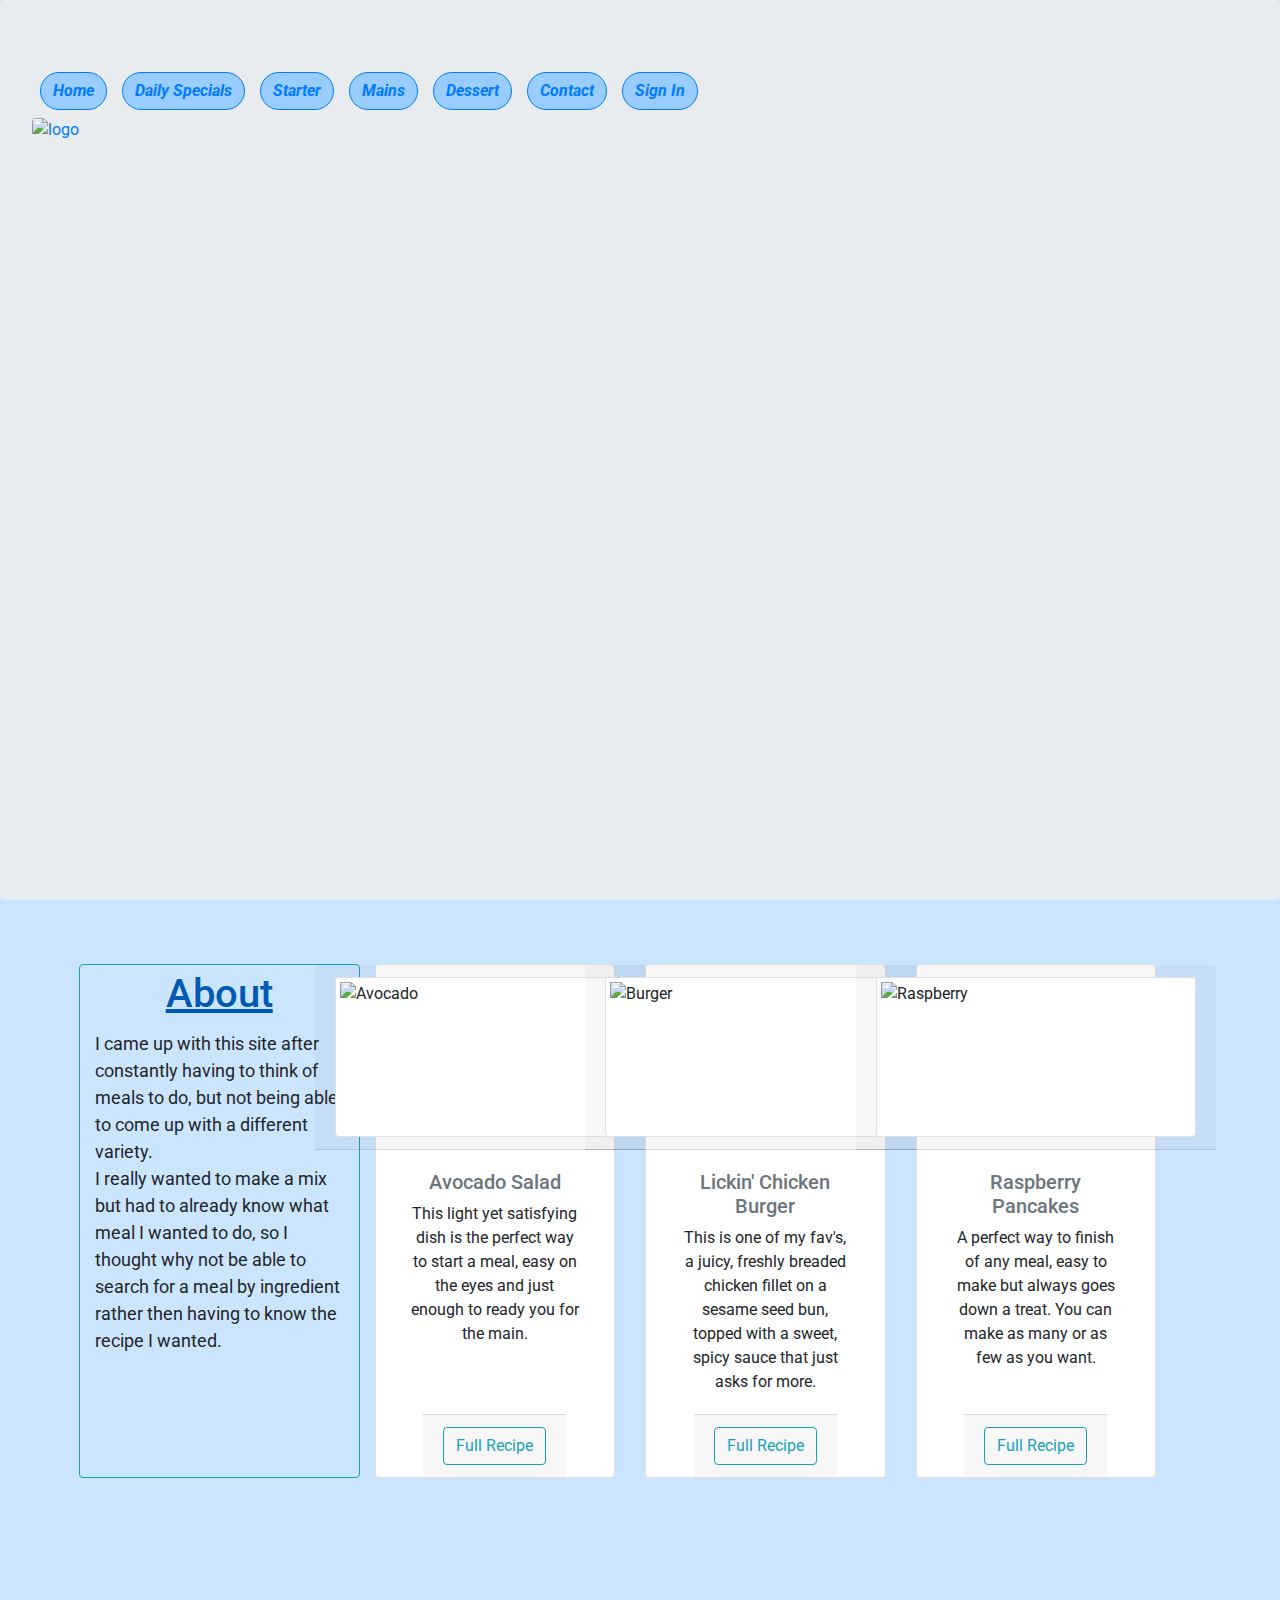
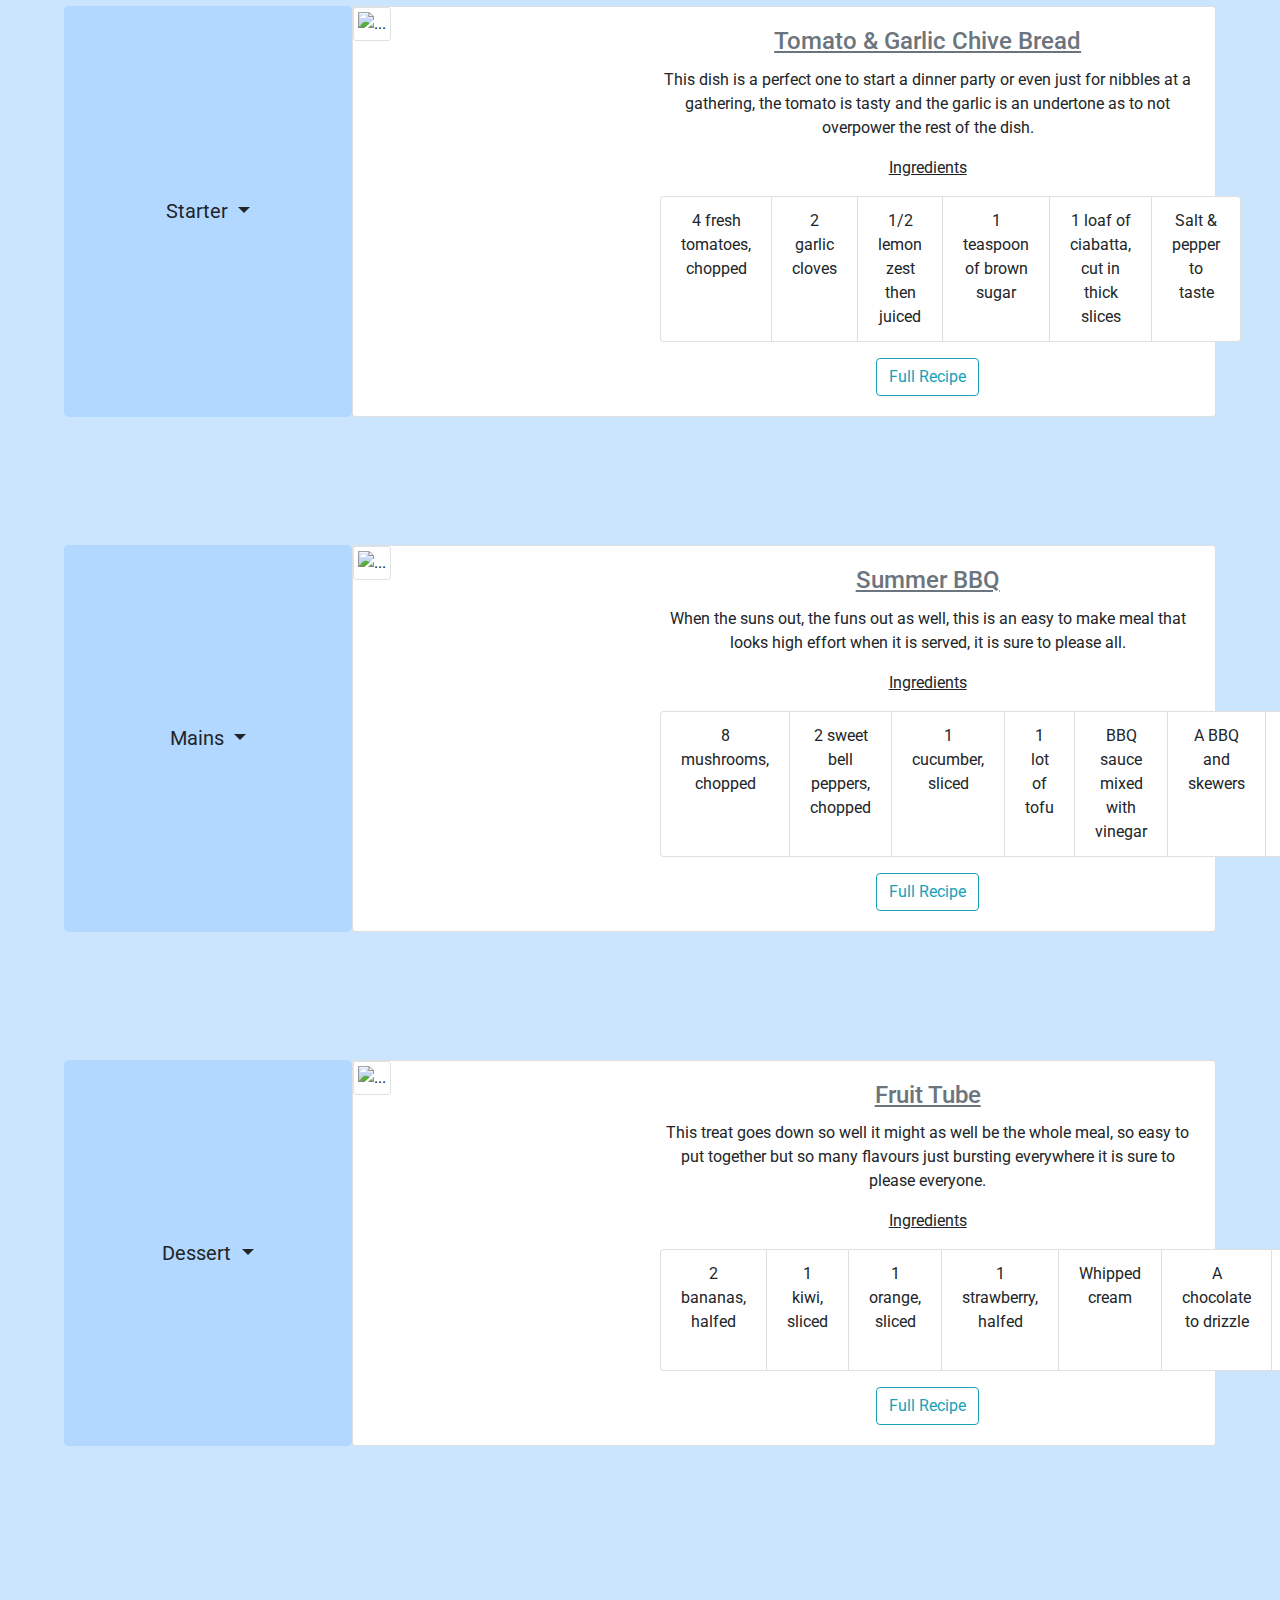
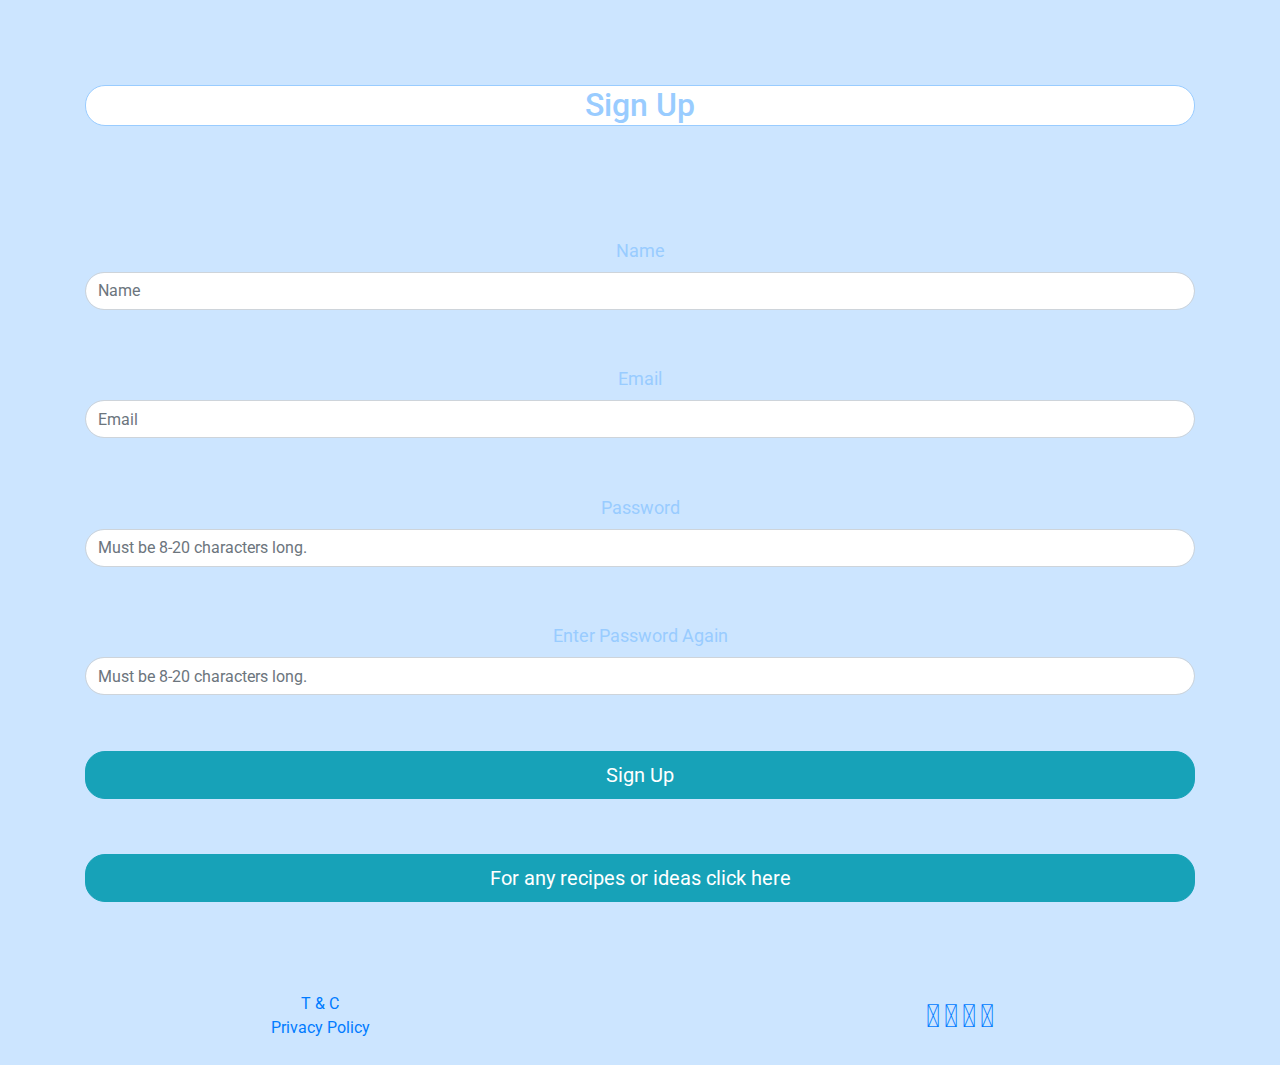
==== index.html @ 0a777a7c "Final touchs" ====
<!DOCTYPE html>
<html lang="en">

<head>

    <!---------------------------Viewport--------------------------------->

    <meta charset="UTF-8">
    <meta name="viewport" content="width=device-width, initial-scale=1.0">
    <meta http-equiv="X-UA-Compatible" content="ie=edge">
    <!------------------- Bootstrap & Fontawesome CSS --------------------->
    <link rel="stylesheet" href="https://stackpath.bootstrapcdn.com/bootstrap/4.3.1/css/bootstrap.min.css" integrity="sha384-ggOyR0iXCbMQv3Xipma34MD+dH/1fQ784/j6cY/iJTQUOhcWr7x9JvoRxT2MZw1T" crossorigin="anonymous">
    <script src="https://stackpath.bootstrapcdn.com/bootstrap/4.3.1/js/bootstrap.min.js" integrity="sha384-JjSmVgyd0p3pXB1rRibZUAYoIIy6OrQ6VrjIEaFf/nJGzIxFDsf4x0xIM+B07jRM" crossorigin="anonymous"></script>
    <link rel="stylesheet" href="https://stackpath.bootstrapcdn.com/font-awesome/4.7.0/css/font-awesome.min.css" type="text/css" />
    <link rel="stylesheet" href="https://use.fontawesome.com/releases/v5.7.2/css/all.css" integrity="sha384-fnmOCqbTlWIlj8LyTjo7mOUStjsKC4pOpQbqyi7RrhN7udi9RwhKkMHpvLbHG9Sr" crossorigin="anonymous">
    <link rel="stylesheet" href="assets/css/style.css" type="text/css" />
    <title>Project One</title>
</head>

<body>

    <!------------------------Navbar/Header-------------------------------->

    <div class="jumbotron" id="cover">
        <nav class="nav navbar-default nav-center navbar-fixed-top navbar-expand-md">
            <button class="navbar-toggler btn-nav" type="button" data-toggle="collapse" data-target="#navbarToggler" aria-controls="navbarToggler" aria-expanded="false" aria-label="Toggle navigation"><i class="fas fa-hamburger fa-lg"></i>
            </button>
            <div class="collapse navbar-collapse " id="navbarToggler">
                <ul class="navbar-nav mr-auto mt-2 mt-lg-0 pagination ">
                    <li class="nav-link page-item"><a class="page-link" href="/index.html"><span class="sr-only">(current)</span>Home</a></li>
                    <li class="nav-link page-item"><a class="page-link" href="#dailydish">Daily Specials</a></li>
                    <li class="nav-link page-item"><a class="page-link" href="#starter">Starter</a></li>
                    <li class="nav-link page-item"><a class="page-link" href="#main">Mains</a></li>
                    <li class="nav-link page-item"><a class="page-link" href="#dessert">Dessert</a></li>
                    <li class="nav-link page-item"><a class="page-link" href="#contact">Contact</a></li>
                    <li class="nav-link page-item"><a class="page-link" href="#" data-toggle="modal" data-target="#signinmodal">Sign In</a>
                        <div class="modal fade" id="signinmodal" tabindex="-1" role="dialog" aria-labelledby="signinmodal" aria-hidden="true">
                            <div class="modal-dialog" role="document">
                                <div class="modal-content">
                                    <div class="modal-header">
                                        <h5 class="modal-title" id="signinbuttonmodal">Sign In</h5>
                                        <button type="button" class="close" data-dismiss="modal" aria-label="Close">
                                          <span aria-hidden="true">&times;</span>
                                        </button>
                                    </div>
                                    <div class="modal-body">
                                        <form>
                                            <div class="form-group">
                                                <label for="email">Email address</label>
                                                <input type="email" class="form-control" id="emailsignin" aria-describedby="emailsignin" placeholder="Enter email" required>
                                            </div>
                                            <div class="form-group">
                                                <label for="password">Password</label>
                                                <input type="password" class="form-control" id="passwordinput" placeholder="Password" required>
                                            </div>
                                            <button type="submit" value="send" class="btn btn-primary">Submit</button>
                                        </form>
                                    </div>
                                    <div class="modal-footer">
                                    </div>
                                </div>
                            </div>
                        </div>
                    </li>
                </ul>
            </div>
        </nav>
        <a href="/index.html"><img src="assets/images/small-logo.png" class="rounded mx-auto d-block" alt="logo"></a>
    </div>

    <!------------------------Random Dishes-------------------------------->

    <section class="section-padding" id="dailydish">
        <div class="container-fluid">
            <div class="container-fluid hidden-md">
                <div class="row">
                    <div class="col-3 border border-info rounded">
                        <h1 class="text-center about-header">About</h1>
                        <p class="about-text">I came up with this site after constantly having to think of meals to do, but not being able to come up with a different variety.<br> I really wanted to make a mix but had to already know what meal I wanted to do, so I thought
                            why not be able to search for a meal by ingredient rather then having to know the recipe I wanted.<br>

                        </p>
                    </div>
                    <div class="card-deck col-9">
                        <div class="card col-sm-4 dish">
                            <div class="card-header">
                                <img src="assets/images/starter/avocado-salad-starter.jpg" class="card-img-top wrapper-img img-thumbnail" alt="Avocado">
                            </div>
                            <div class="card-body">
                                <h5 class="text-muted">Avocado Salad</h5>
                                <p class="card-text">This light yet satisfying dish is the perfect way to start a meal, easy on the eyes and just enough to ready you for the main.</p>
                            </div>
                            <div class="card-footer"><a href="/avocado-starter.html" class="btn btn-outline-info">Full Recipe</a></div>
                        </div>
                        <div class="card col-sm-4 dish">
                            <div class="card-header">
                                <img src="assets/images/main/burger-main.jpg" class="card-img-top wrapper-img img-thumbnail" alt="Burger">
                            </div>
                            <div class="card-body">
                                <h5 class="text-muted">Lickin' Chicken Burger</h5>
                                <p class="card-text">This is one of my fav's, a juicy, freshly breaded chicken fillet on a sesame seed bun, topped with a sweet, spicy sauce that just asks for more.</p>
                            </div>
                            <div class="card-footer"><a href="/burger-main.html" class="btn btn-outline-info">Full Recipe</a></div>
                        </div>
                        <div class="card col-sm-4 dish">
                            <div class="card-header">
                                <img src="assets/images/dessert/raspberry-dessert.jpg" class="card-img-top wrapper-img img-thumbnail" alt="Raspberry">
                            </div>
                            <div class="card-body">
                                <h5 class="text-muted">Raspberry Pancakes</h5>
                                <p class="card-text">A perfect way to finish of any meal, easy to make but always goes down a treat. You can make as many or as few as you want.</p>
                            </div>
                            <div class="card-footer"><a href="/raspberry-dessert.html" class="btn btn-outline-info">Full Recipe</a></div>
                        </div>
                    </div>
                </div>
            </div>
            <div class="container-fluid show-md">
                <div class="row">
                    <div class="col-12">
                        <div class="card-header">
                            <h2 class="text-center"><i>Random Recipe</i></h2>
                        </div>
                        <img src="assets/images/main/burger-main.jpg" class="card-img-top img-thumbnail" alt="...">
                        <div class="card-body">
                            <h5 class="text-center text-muted">Lickin' Chicken Burger</h5>
                            <p class="card-text text-center">This is one of my fav's, a juicy, fresh breaded chicken fillet on a sesame seed bun, topped with a sweet, spicy sauce that just asks for more.</p>
                            <p class="card-text "><u>Ingredients</u>
                                <ul class="list-group list-group-horizontal-md ">
                                    <li class="list-group-item ">Chicken breast fillets</li>
                                    <li class="list-group-item ">Breadcrumbs</li>
                                    <li class="list-group-item ">1 tomato, chopped</li>
                                    <li class="list-group-item ">1 onion, chopped</li>
                                    <li class="list-group-item ">Seeded burger bun</li>
                                    <li class="list-group-item ">Rocket or lettuce, washed</li>
                                    <li class="list-group-item ">Tomato puree</li>
                                    <li class="list-group-item ">Chilli powder, 1 tbsp</li>
                                    <li class="list-group-item ">Flour</li>
                                    <li class="list-group-item ">Milk or eggs, to coat</li>
                                    <li class="list-group-item ">Seasonings to choice</li>
                                </ul>
                        </div>
                        <div class="card-footer text-center"><a href="/burger-main.html" class="btn btn-outline-info">Full Recipe</a></div>
                    </div>
                </div>
            </div>
        </div>
    </section>

    <!------------------------Main Content-------------------------------->

    <section class="background-img-main">

        <!------------------------Starter-------------------------------->

        <section class="section-padding" id="starter">
            <div class="container-fluid no-padding">
                <div class="row no-gutters">
                    <div class="col-sm-12 col-xl-3 btn-group dropdown-border">
                        <button class="btn btn-theme btn-lg dropdown-toggle" type="button" data-toggle="dropdown" aria-haspopup="true" aria-expanded="false" data-offset="40%,10">Starter
                        </button>
                        <div class="dropdown-menu" style="position: absolute; will-change: transform; top: 0px; left: 0px; transform: translate3d(3px, 185px, 0px);">
                            <a class="dropdown-item" href="/avocado-starter.html">Salad</a>
                            <a class="dropdown-item disabled" href="#">Soup</a>
                            <a class="dropdown-item" href="/tomato-starter.html">Bread</a>
                            <div class="dropdown-divider"></div>
                            <a class="dropdown-item disabled" href="#">Random</a>
                        </div>
                    </div>
                    <div class="col-sm-12 col-xl-9">
                        <div class="card mb-3 dish" style="max-width: 540px;">
                            <div class="row no-gutters">
                                <div class="col-xl-4">
                                    <img src="/assets/images/starter/garlic-chive-starter.jpg" class="card-img img-thumbnail img-md" alt="...">
                                </div>
                                <div class="col-xl-8">
                                    <div class="card-body">
                                        <h4 class="card-title text-muted"><u>Tomato & Garlic Chive Bread</u></h4>
                                        <p class="card-text">This dish is a perfect one to start a dinner party or even just for nibbles at a gathering, the tomato is tasty and the garlic is an undertone as to not overpower the rest of the dish.</p>
                                        <p class="car-text"><u>Ingredients</u>
                                            <ul class="list-group list-group-horizontal-xl">
                                                <li class="list-group-item">4 fresh tomatoes, chopped</li>
                                                <li class="list-group-item">2 garlic cloves</li>
                                                <li class="list-group-item">1/2 lemon zest then juiced</li>
                                                <li class="list-group-item">1 teaspoon of brown sugar</li>
                                                <li class="list-group-item">1 loaf of ciabatta, cut in thick slices</li>
                                                <li class="list-group-item">Salt & pepper to taste</li>
                                            </ul>
                                        </p>
                                        <p class="card-text"><a href="/tomato-starter.html" class="btn btn-outline-info">Full Recipe</a></p>
                                    </div>
                                </div>
                            </div>
                        </div>
                    </div>
                </div>
            </div>
        </section>
        <!------------------------Main-------------------------------->

        <section class="section-padding" id="main">
            <div class="container-fluid no-padding">
                <div class="row no-gutters">
                    <div class="col-sm-12 col-xl-3 btn-group dropdown-border">
                        <button class="btn btn-theme btn-lg dropdown-toggle" type="button" data-toggle="dropdown" aria-haspopup="true" aria-expanded="false" data-offset="40%,10">Mains
                        </button>
                        <div class="dropdown-menu" style="position: absolute; will-change: transform; top: 0px; left: 0px; transform: translate3d(3px, 185px, 0px);">
                            <a class="dropdown-item" href="/burger-main.html">Chicken</a>
                            <a class="dropdown-item disabled" href="#">Lamb</a>
                            <a class="dropdown-item disabled" href="#">Steak</a>
                            <a class="dropdown-item" href="/summer-bbq-main.html">Vegetable</a>
                            <div class="dropdown-divider"></div>
                            <a class="dropdown-item disabled" href="#">Random</a>
                        </div>
                    </div>
                    <div class="col-sm-12 col-xl-9">
                        <div class="card mb-3 dish" style="max-width: 540px;">
                            <div class="row no-gutters">
                                <div class="col-xl-4">
                                    <img src="/assets/images/main/summer-bbq-main.jpg" class="card-img img-thumbnail img-md" alt="...">
                                </div>
                                <div class="col-xl-8">
                                    <div class="card-body">
                                        <h4 class="card-title text-muted"><u>Summer BBQ</u></h4>
                                        <p class="card-text ">When the suns out, the funs out as well, this is an easy to make meal that looks high effort when it is served, it is sure to please all.</p>
                                        <p class="card-text "><u>Ingredients</u>
                                            <ul class="list-group list-group-horizontal-xl ">
                                                <li class="list-group-item ">8 mushrooms, chopped</li>
                                                <li class="list-group-item ">2 sweet bell peppers, chopped</li>
                                                <li class="list-group-item ">1 cucumber, sliced</li>
                                                <li class="list-group-item ">1 lot of tofu</li>
                                                <li class="list-group-item ">BBQ sauce mixed with vinegar</li>
                                                <li class="list-group-item ">A BBQ and skewers</li>
                                                <li class="list-group-item ">Salt & pepper to taste</li>
                                            </ul>
                                        </p>
                                        <p class="card-text"><a href="/summer-bbq-main.html" class="btn btn-outline-info">Full Recipe</a></p>
                                    </div>
                                </div>
                            </div>
                        </div>
                    </div>
                </div>
            </div>
        </section>

        <!------------------------Dessert-------------------------------->

        <section class="section-padding" id="dessert">
            <div class="container-fluid no-padding">
                <div class="row no-gutters">
                    <div class="col-sm-12 col-xl-3 btn-group dropdown-border">
                        <button class="btn btn-theme btn-lg dropdown-toggle" type="button" data-toggle="dropdown" aria-haspopup="true" aria-expanded="false" data-offset="40%,10">Dessert
                        </button>
                        <div class="dropdown-menu" style="position: absolute; will-change: transform; top: 0px; left: 0px; transform: translate3d(3px, 185px, 0px);">
                            <a class="dropdown-item disabled" href="#">Chocolate</a>
                            <a class="dropdown-item" href="/fruit-tube-dessert.html">Fruit</a>
                            <a class="dropdown-item" href="/raspberry-dessert.html">Sweet</a>
                            <div class="dropdown-divider"></div>
                            <a class="dropdown-item disabled" href="#">Random</a>
                        </div>
                    </div>
                    <div class="col-sm-12 col-xl-9">
                        <div class="card mb-3 dish" style="max-width: 540px;">
                            <div class="row no-gutters">
                                <div class="col-xl-4">
                                    <img src="/assets/images/dessert/fruit-tube-dessert.jpg" class="card-img img-thumbnail img-md" alt="...">
                                </div>
                                <div class="col-xl-8">
                                    <div class="card-body">
                                        <h4 class="card-title text-muted"><u>Fruit Tube</u></h4>
                                        <p class="card-text">This treat goes down so well it might as well be the whole meal, so easy to put together but so many flavours just bursting everywhere it is sure to please everyone.</p>
                                        <p class="card-text "><u>Ingredients</u>
                                            <ul class="list-group list-group-horizontal-xl ">
                                                <li class="list-group-item ">2 bananas, halfed</li>
                                                <li class="list-group-item ">1 kiwi, sliced</li>
                                                <li class="list-group-item ">1 orange, sliced</li>
                                                <li class="list-group-item ">1 strawberry, halfed</li>
                                                <li class="list-group-item ">Whipped cream</li>
                                                <li class="list-group-item ">A chocolate to drizzle</li>
                                                <li class="list-group-item ">A biscuit to crumble</li>
                                            </ul>
                                        </p>
                                        <p class="card-text"><a href="/fruit-tube-dessert.html" class="btn btn-outline-info">Full Recipe</a>
                                    </div>
                                </div>
                            </div>
                        </div>
                    </div>
                </div>
            </div>
        </section>

        <!------------------------Contact-------------------------------->

        <section class="section-padding">
            <div class="container">
                <div class="row center">
                    <div class="col-12">
                        <h2 class="contact-header">Sign Up</h2>
                        <form id="contact-form">
                            <div class="form-group contact-form">
                                <label for="text">Name</label>
                                <input type="text" class="form-control form-border" id="exampleInputName" aria-describedby="inputName" placeholder="Name" required>
                            </div>
                            <div class="form-group contact-form">
                                <label for="email">Email</label>
                                <input type="email" class="form-control form-border" id="exampleInputEmail" aria-describedby="inputEmail" placeholder="Email" required>
                            </div>
                            <div class="form-group contact-form">
                                <label for="password">Password</label>
                                <input type="password" id="exampleInputPassword1" class="form-control form-border" placeholder="Must be 8-20 characters long." aria-describedby="inputPassword" required>
                                <div class="form-group contact-form">
                                    <label for="password">Enter Password Again</label>
                                    <input type="password" id="exampleInputPassword2" class="form-control form-border" placeholder="Must be 8-20 characters long." aria-describedby="inputPassword" required>
                                </div>
                                <button type="submit" value="send" class="btn btn-info btn-lg btn-block form-border">Sign Up</button>
                            </div>
                        </form>
                        <button type="button" class="btn btn-info btn-lg btn-block form-border" data-toggle="modal" data-target="#finishsubmit">For any recipes or ideas click here</button>
                        <div class="modal fade" id="finishsubmit" tabindex="-1" role="dialog" aria-labelledby="finishsubmit" aria-hidden="true">
                            <div class="modal-dialog modal-dialog-centered" role="document">
                                <div class="modal-content">
                                    <div class="modal-header">
                                        <h5 class="modal-title" id="modaltitle">Submit a recipe or idea</h5>
                                        <button type="button" class="close" data-dismiss="modal" aria-label="Close">
                                              <span aria-hidden="true">&times;</span>
                                            </button>
                                    </div>
                                    <div class="modal-body">
                                        <form>
                                            <div class="form-group">
                                                <label for="recipenameinput">Name</label>
                                                <input type="text" class="form-control" id="recipenameinput" placeholder="Enter Your Name" required>
                                            </div>
                                            <div class="form-group">
                                                <label for="recipeemail">Email address</label>
                                                <input type="email" class="form-control" id="recipeemail" placeholder="Enter Your Email" required>
                                            </div>
                                            <div class="form-group">
                                                <label for="recipeidea">Enter text</label>
                                                <textarea class="form-control" id="recipeidea" rows="8" required></textarea>
                                            </div>
                                    </div>
                                    <div class="modal-footer">
                                        <button type="submit" class="btn btn-info">Send</button>
                                        <button type="button" class="btn btn-secondary" data-dismiss="modal">Close</button>
                                    </div>
                                    </form>
                                </div>
                            </div>
                        </div>
                    </div>
                </div>
            </div>
            </div>
        </section>
    </section>

    <!------------------------Footer-------------------------------->

    <footer class="" id="social">
        <div class="container-fluid no-gutters text-center">
            <div class="row">
                <div class="col">
                    <a href="/tandc.html" class="footnote" target="_blank">T & C<br>Privacy Policy</a>
                </div>
                <br>
                <div class="col links">
                    <a class="" href="https://www.facebook.com/" target="_blank">
                    <i class="fab fa-facebook fa-2x"></i>
                </a>
                    <a class="" href="https://www.instagram.com/" target="_blank">
                    <i class="fab fa-instagram fa-2x"></i>
                </a>
                    <a class="" href="https://twitter.com/" target="_blank">
                    <i class="fab fa-twitter fa-2x"></i>
                </a>
                    <a class="" href="https://www.linkedin.com/" target="_blank">
                    <i class="fab fa-linkedin fa-2x"></i>
                </a>
                </div>
            </div>
        </div>
    </footer>

    <!--------------- jQuery, Popper.js & Bootstrap JS ---------------------->

    <script src="https://code.jquery.com/jquery-3.3.1.slim.min.js" integrity="sha384-q8i/X+965DzO0rT7abK41JStQIAqVgRVzpbzo5smXKp4YfRvH+8abtTE1Pi6jizo" crossorigin="anonymous"></script>
    <script src="https://cdnjs.cloudflare.com/ajax/libs/popper.js/1.14.7/umd/popper.min.js" integrity="sha384-UO2eT0CpHqdSJQ6hJty5KVphtPhzWj9WO1clHTMGa3JDZwrnQq4sF86dIHNDz0W1" crossorigin="anonymous"></script>
    <script src="https://stackpath.bootstrapcdn.com/bootstrap/4.3.1/js/bootstrap.min.js" integrity="sha384-JjSmVgyd0p3pXB1rRibZUAYoIIy6OrQ6VrjIEaFf/nJGzIxFDsf4x0xIM+B07jRM" crossorigin="anonymous"></script>
</body>

</html>
---- assets/css/style.css ----
@import url('https://fonts.googleapis.com/css?family=Roboto|Open+Sans:300');

/*-----------------------------------------------Full Site     */

html {
    font-family: 'Roboto', sans-serif;
}

body {
    background-color: rgba(153, 204, 255, 0.5);
    /*  Theme blue  */
    margin: 0;
}

i:hover {
    color: rgba(0, 13, 26,0.9);
    font-size: 2.5em;
}

#social {
    margin-top: 2%;
    margin-bottom: 2%;
}


/*------------------------------------------ Sizing/Alignment/Colour  */

.no-padding {
    padding: 0;
    margin: 0;
}

.center {
    justify-content: center;
}

.margin-br {
    height: 40px;
}

.section-padding {
    padding: 5%;
}

.contact-header {
    margin-top: 10%;
    margin-bottom: 10%;
    color: #99ccff;
    border: solid 1px #99ccff;
    border-radius: 20px;
    text-align: center;
    background-color: #fff;
}

.contact-form {
    margin-top: 5%;
    margin-bottom: 5%;
    color: #99ccff;
    text-align: center;
    font-size: large;
}

.form-border {
    border-radius: 20px;
}

.about-header {
    margin-top: 2%;
    margin-bottom: 5%;
    color: #0059b3;
    text-decoration: underline;
}

.about-text {
    font-size: large;
}

/*------------------------------------------------- Viewport  */

@media (min-width: 768px) {
    .nav-center {
        justify-content: center;
    }
}

@media (max-width: 768px) {
    .hidden-md {
        display: none;
    }
}

@media (min-width: 768px) {
    .show-md {
        display: none;
        justify-content: center;
    }
}

@media (max-width: 540px) {
    .center-text {
        text-align: center;
    }
}

/*-----------------------------------------------------Buttons/Colours    */

.btn-nav {
    background-color: #99ccff;
    /*  Theme blue  */
    border: none;
    padding: 12px 12px;
    font-size: 16px;
    cursor: pointer;
    transition: all .5s ease-in-out;
}

.btn-nav:hover {
    background-color: #1a8cff;
    /*  Darker blue for highlight */
}

.btn-theme {
    background-color: rgba(153, 204, 255, 0.5);
    transition: all 0.5s ease-in-out;
    /*-----RGB Theme Blue */
}

.btn-theme:hover {
    color: rgba(0, 13, 26,0.9);
    cursor: pointer;
    transition: all 1s ease-in-out;
    border-radius: 500px;
    
}

.button-form {
    margin-top: 5%;
    margin-bottom: 5%;
    color: #99ccff;
}

.btn-outline-info:hover {
    color: rgba(0, 13, 26,0.9);
    font-size: 1.5em;
}

/*--------------------------------------------------Transitions    */

.btn-outline-info {
    transition: all .5s ease-in-out;
}

.select-food {
    font-family: "exo", sans-serif;
    transition: all .5s ease-in-out;
}

/*------------------------------------------------------Nav Bar  */

.page-link {
    text-align: center;
    font-weight: bold;
    font-size: 16px;
    background-color: #99ccff;
    font-style: italic;
    border: solid 1px;
    border-radius: 20px;
    transition: all .5s ease-in-out;
}

.page-item:first-child .page-link {
    border-radius: 20px;
}

.page-item:last-child .page-link {
    border-radius: 20px;
}

.active {
    color: #fafafa;
}

button:focus {
    outline: 1px dotted;
}

/*----------------------------------------------------------Images */

#cover {
    background-image: url("/assets/images/dessert/icecream-dessert.jpg");
    background-size: cover;
    background-repeat: no-repeat;
    background-position: bottom;
    background-attachment: fixed;
    height: 100vh;
    width: 100vw;
    margin-bottom: 0px;

}

#recipe-cover {
    background-image: url("/assets/images/dessert/icecream-dessert.jpg");
    background-size: cover;
    background-repeat: no-repeat;
    background-position: bottom;
    background-attachment: fixed;
    width: 100vw;
    margin-bottom: 0px;
    
}

.brand-name {
    font-family: 'Srisakdi', cursive;
    font-size: x-large;
    color: #99ccff;
    position: relative;
    margin-left: 50%;
}

.background-img-main {
    background-image: url("/assets/images/cover-2.jpg");
    background-size: cover;
    background-repeat: no-repeat;
    background-position: right;
    background-attachment: fixed;
    width: 100vw;
}

.wrapper-img {
    height: 10rem;
    width: 20rem;
    display: flex;
    align-items: flex-end;
}

/*---------------------------------------------------------- Recipe Cards  */

.card-body {
    text-align: center;
}

.card-img {
    width: 100%;
    height: 100%;
}


/*---------------------------------------------------------- Food Dishes  */

.dish {
    display: table-cell;
    align-items: center;

}

.card {
    width: 33%;
}

.select-food {
    text-align: center;
    position: relative;
    width: auto;
    top: 35%;
}

/*---------------------------------------------------------- Footer  */
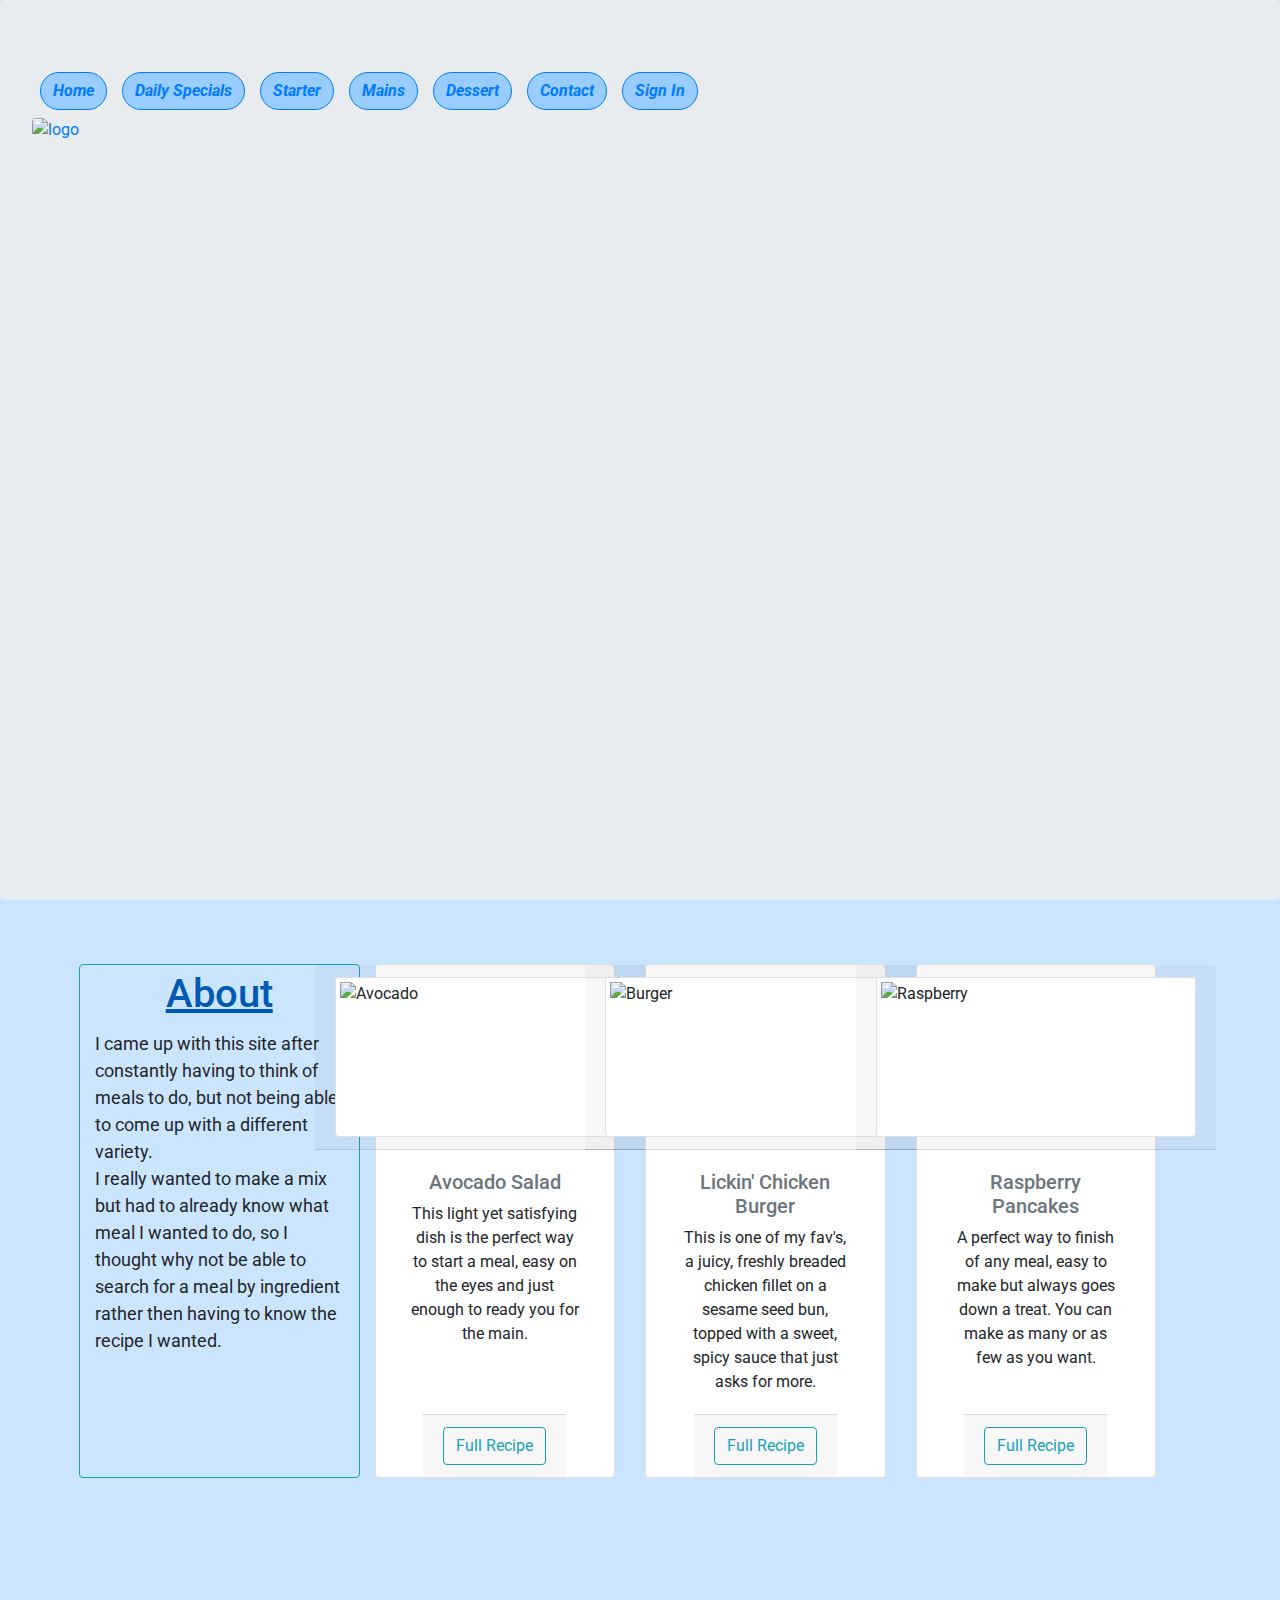
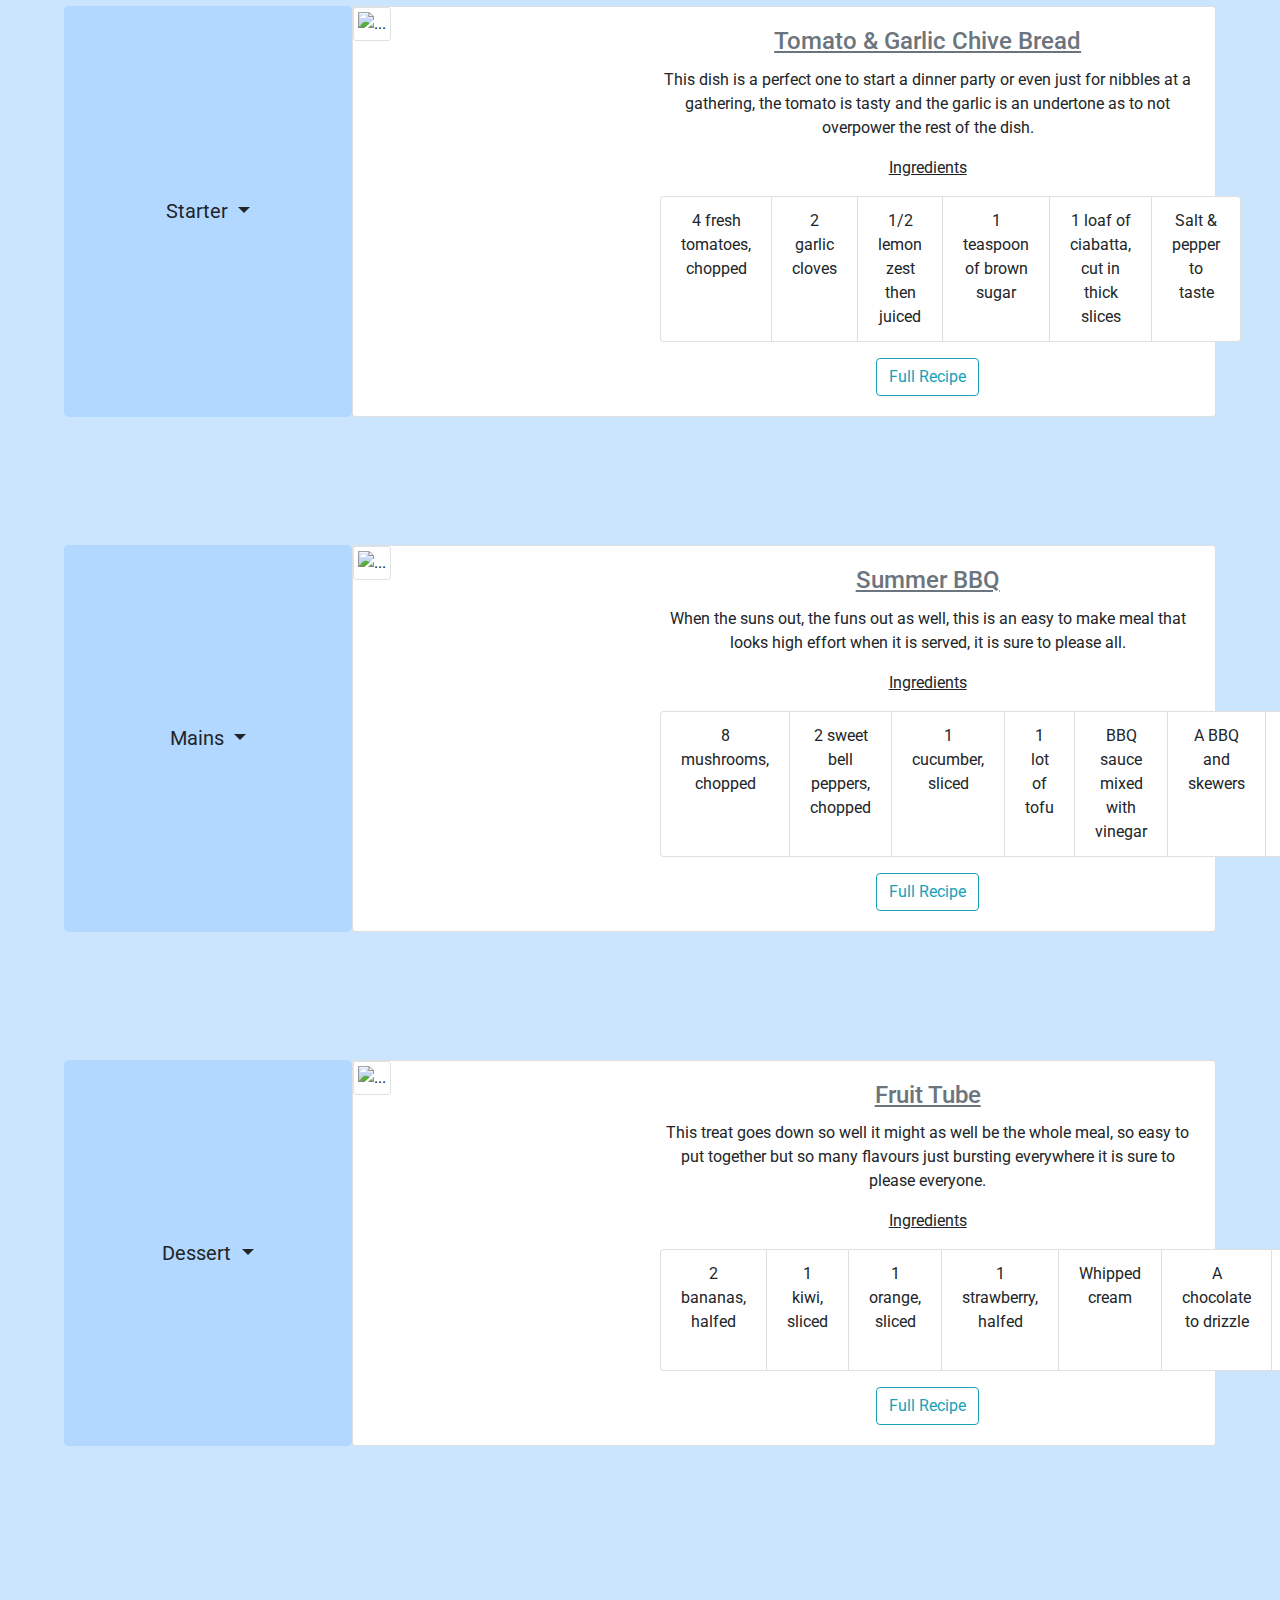
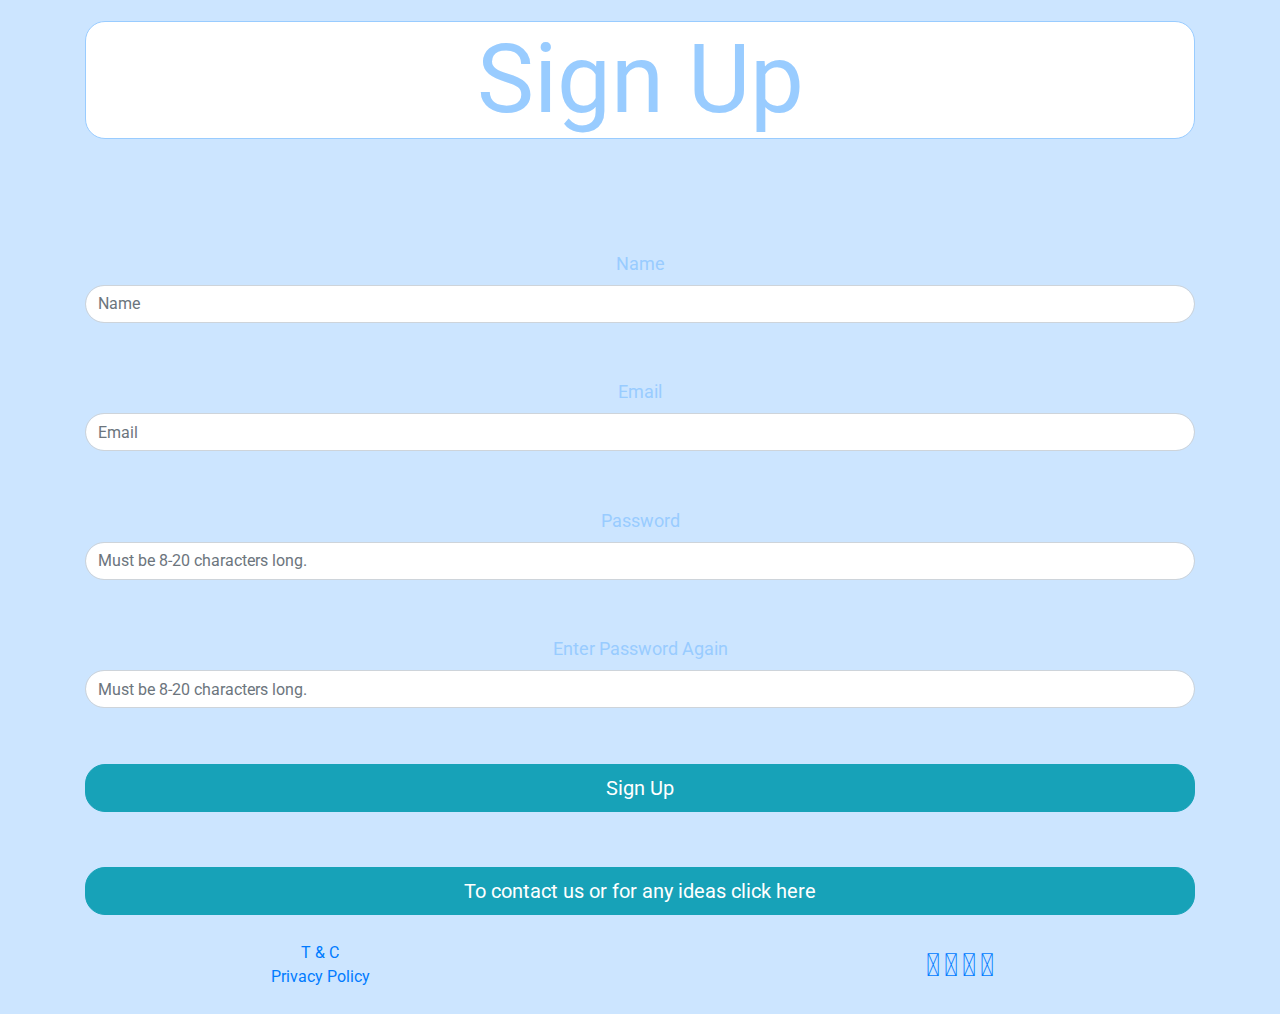
==== commit ec645355: "Technical error on gitpages, Fourth fix" ====
--- a/index.html
+++ b/index.html
@@ -90,7 +90,7 @@
                                 <h5 class="text-muted">Avocado Salad</h5>
                                 <p class="card-text">This light yet satisfying dish is the perfect way to start a meal, easy on the eyes and just enough to ready you for the main.</p>
                             </div>
-                            <div class="card-footer"><a href="/avocado-starter.html" class="btn btn-outline-info">Full Recipe</a></div>
+                            <div class="card-footer"><a href="avocado-starter.html" class="btn btn-outline-info">Full Recipe</a></div>
                         </div>
                         <div class="card col-sm-4 dish">
                             <div class="card-header">
@@ -100,7 +100,7 @@
                                 <h5 class="text-muted">Lickin' Chicken Burger</h5>
                                 <p class="card-text">This is one of my fav's, a juicy, freshly breaded chicken fillet on a sesame seed bun, topped with a sweet, spicy sauce that just asks for more.</p>
                             </div>
-                            <div class="card-footer"><a href="/burger-main.html" class="btn btn-outline-info">Full Recipe</a></div>
+                            <div class="card-footer"><a href="burger-main.html" class="btn btn-outline-info">Full Recipe</a></div>
                         </div>
                         <div class="card col-sm-4 dish">
                             <div class="card-header">
@@ -110,7 +110,7 @@
                                 <h5 class="text-muted">Raspberry Pancakes</h5>
                                 <p class="card-text">A perfect way to finish of any meal, easy to make but always goes down a treat. You can make as many or as few as you want.</p>
                             </div>
-                            <div class="card-footer"><a href="/raspberry-dessert.html" class="btn btn-outline-info">Full Recipe</a></div>
+                            <div class="card-footer"><a href="raspberry-dessert.html" class="btn btn-outline-info">Full Recipe</a></div>
                         </div>
                     </div>
                 </div>
@@ -140,7 +140,7 @@
                                     <li class="list-group-item ">Seasonings to choice</li>
                                 </ul>
                         </div>
-                        <div class="card-footer text-center"><a href="/burger-main.html" class="btn btn-outline-info">Full Recipe</a></div>
+                        <div class="card-footer text-center"><a href="burger-main.html" class="btn btn-outline-info">Full Recipe</a></div>
                     </div>
                 </div>
             </div>
@@ -171,7 +171,7 @@
                         <div class="card mb-3 dish" style="max-width: 540px;">
                             <div class="row no-gutters">
                                 <div class="col-xl-4">
-                                    <img src="/assets/images/starter/garlic-chive-starter.jpg" class="card-img img-thumbnail img-md" alt="...">
+                                    <img src="assets/images/starter/garlic-chive-starter.jpg" class="card-img img-thumbnail img-md" alt="...">
                                 </div>
                                 <div class="col-xl-8">
                                     <div class="card-body">
@@ -187,7 +187,7 @@
                                                 <li class="list-group-item">Salt & pepper to taste</li>
                                             </ul>
                                         </p>
-                                        <p class="card-text"><a href="/tomato-starter.html" class="btn btn-outline-info">Full Recipe</a></p>
+                                        <p class="card-text"><a href="tomato-starter.html" class="btn btn-outline-info">Full Recipe</a></p>
                                     </div>
                                 </div>
                             </div>
@@ -217,7 +217,7 @@
                         <div class="card mb-3 dish" style="max-width: 540px;">
                             <div class="row no-gutters">
                                 <div class="col-xl-4">
-                                    <img src="/assets/images/main/summer-bbq-main.jpg" class="card-img img-thumbnail img-md" alt="...">
+                                    <img src="assets/images/main/summer-bbq-main.jpg" class="card-img img-thumbnail img-md" alt="...">
                                 </div>
                                 <div class="col-xl-8">
                                     <div class="card-body">
@@ -234,7 +234,7 @@
                                                 <li class="list-group-item ">Salt & pepper to taste</li>
                                             </ul>
                                         </p>
-                                        <p class="card-text"><a href="/summer-bbq-main.html" class="btn btn-outline-info">Full Recipe</a></p>
+                                        <p class="card-text"><a href="summer-bbq-main.html" class="btn btn-outline-info">Full Recipe</a></p>
                                     </div>
                                 </div>
                             </div>
@@ -264,7 +264,7 @@
                         <div class="card mb-3 dish" style="max-width: 540px;">
                             <div class="row no-gutters">
                                 <div class="col-xl-4">
-                                    <img src="/assets/images/dessert/fruit-tube-dessert.jpg" class="card-img img-thumbnail img-md" alt="...">
+                                    <img src="assets/images/dessert/fruit-tube-dessert.jpg" class="card-img img-thumbnail img-md" alt="...">
                                 </div>
                                 <div class="col-xl-8">
                                     <div class="card-body">
@@ -281,7 +281,7 @@
                                                 <li class="list-group-item ">A biscuit to crumble</li>
                                             </ul>
                                         </p>
-                                        <p class="card-text"><a href="/fruit-tube-dessert.html" class="btn btn-outline-info">Full Recipe</a>
+                                        <p class="card-text"><a href="fruit-tube-dessert.html" class="btn btn-outline-info">Full Recipe</a>
                                     </div>
                                 </div>
                             </div>
@@ -293,11 +293,11 @@
 
         <!------------------------Contact-------------------------------->
 
-        <section class="section-padding">
+        <section class="">
             <div class="container">
                 <div class="row center">
-                    <div class="col-12">
-                        <h2 class="contact-header">Sign Up</h2>
+                    <div class="col-12 contact-col">
+                        <h1 class="contact-header display-1"><strong>Sign Up</strong></h1>
                         <form id="contact-form">
                             <div class="form-group contact-form">
                                 <label for="text">Name</label>
@@ -314,10 +314,10 @@
                                     <label for="password">Enter Password Again</label>
                                     <input type="password" id="exampleInputPassword2" class="form-control form-border" placeholder="Must be 8-20 characters long." aria-describedby="inputPassword" required>
                                 </div>
-                                <button type="submit" value="send" class="btn btn-info btn-lg btn-block form-border">Sign Up</button>
+                                <button type="submit" value="send" class="btn btn-info btn-lg btn-block form-border btn-signup">Sign Up</button>
                             </div>
                         </form>
-                        <button type="button" class="btn btn-info btn-lg btn-block form-border" data-toggle="modal" data-target="#finishsubmit">For any recipes or ideas click here</button>
+                        <button id="contact" type="button" class="btn btn-info btn-lg btn-block form-border btn-ideas" data-toggle="modal" data-target="#finishsubmit">To contact us or for any ideas click here</button>
                         <div class="modal fade" id="finishsubmit" tabindex="-1" role="dialog" aria-labelledby="finishsubmit" aria-hidden="true">
                             <div class="modal-dialog modal-dialog-centered" role="document">
                                 <div class="modal-content">
